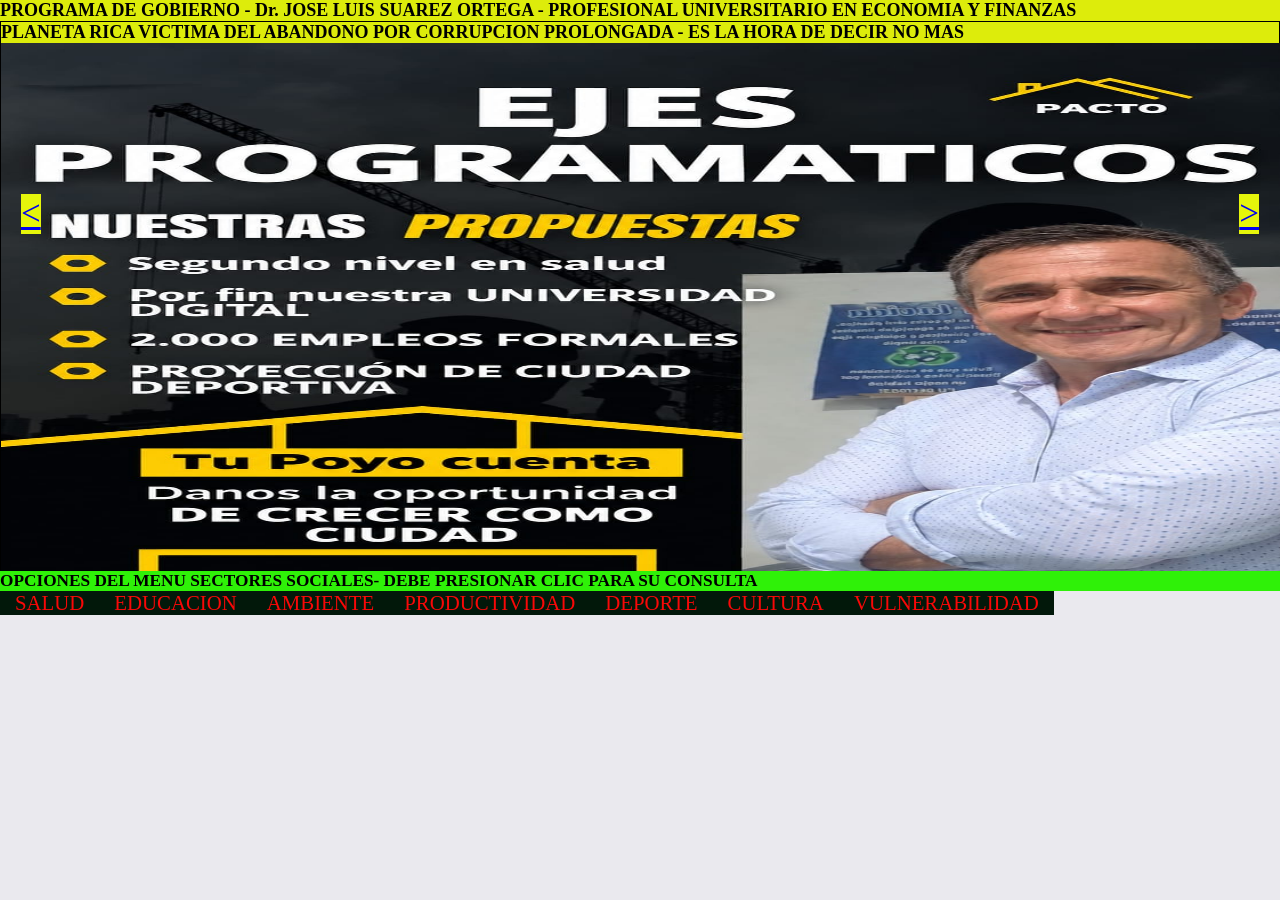
==== index.html @ 045a0ccc "Add files via upload" ====
<!DOCTYPE html>
<html lang="es">
<head>
    <meta charset="UTF-8">
    <meta http-equiv="X-UA-compatible" content="IE=edge">
    <meta name="viewport" content="width=device-width, initial-scale=1.0">
    <title>PROGRAMA DE GOBIERNO - Dr. JOSE LUIS SUAREZ ORTEGA</title>
    <link rel="stylesheet" href="stilocarrusel.css">
</head>
<body>
   <H4>PROGRAMA DE GOBIERNO - Dr. JOSE LUIS SUAREZ ORTEGA - PROFESIONAL UNIVERSITARIO EN ECONOMIA Y FINANZAS</H4>
   <div id = "conteItemsCarrusel">
         <div class="itemCarrusel" id="itemCarrusel-1"> 
               <div class="tarjetaCarrusel" id="tarjetaCarrusel-1">
                   <h4>PLANETA RICA VICTIMA DEL ABANDONO POR CORRUPCION PROLONGADA - ES LA HORA DE DECIR NO MAS</h4>
                   <img class="imagen" src="PORTADA1.jpeg" alt="item-1-carrusel">  
                </div>
                <div class="flechasCarrusel">
                 <a href="#itemCarrusel-4">  
                    <p><</p>
                 </a>
                 <a href="#itemCarrusel-4">
                    <p>></p>     
                 </a>
               </div>     
         </div> 
         <div class="itemCarrusel" id="itemCarrusel-2">
              <div class="tarjetaCarrusel" id="tarjetaCarrusel-2">
                <h4>(4) EJES ESTRATEGICOS DE EJECUCION PRIORITARIA</h4>
                   <img class="imagen" src="PORTADA2.jpeg" id="item-2-carrusel">
              </div>
              <div class="flechasCarrusel">
               <a href="#itemCarrusel-1"> 
                    <p><</p>
               </a>
               <a href="#itemCarrusel-1">
                    <p>></p>
               </a>
             </div>
         </div> 
         <div class="itemCarrusel" id="itemCarrusel-3">
              <div class="tarjetaCarrusel" id="tarjetaCarrusel-3">
                 <h4>(4) EJES ESTRATEGICOS DE EJECUCION PRIORITARIA</h4>
                  <img class="imagen" src="PORTADA3.jpeg" alt="item-3-carrusel">
             </div>
             <div class="flechasCarrusel">
               <a href="#itemCarrusel-2"> 
                    <p><</p>
               </a>
               <a href="#itemCarrusel-2">
                    <p>></p>
               </a>
             </div>
        </div>
        <div class="itemCarrusel" id="itemCarrusel-4">
             <div class="tarjetaCarrusel" id="tarjetaCarrusel-4">
                <h4>(4) EJES ESTRATEGICOS DE EJECUCION PRIORITARIA</h4>
                 <img class="imagen" src="PORTADA4.jpeg" id="item-4-carrusel">
             </div>
             <div class="flechasCarrusel">
               <a href="#itemCarrusel-3"> 
                    <p><</p>
               </a>
               <a href="#itemCarrusel-3">
                    <p>></p>
               </a>
         </div>
     </div>  
   </div>
     <body>
        <h5>OPCIONES DEL MENU SECTORES SOCIALES- DEBE PRESIONAR CLIC PARA SU CONSULTA</h5>
        <div class="menu"> 
        <a href="Taxis.html">SALUD</a>
        <a href="EDUCAR.html">EDUCACION</a> 
        <a href="AMBIENTE.html">AMBIENTE</a>
        <a href="EMPLEO.html">PRODUCTIVIDAD</a>
        <a href="Taxis.html">DEPORTE</a>
        <a href="EDUCAR.html">CULTURA</a>
        <a href="EMPLEO.html">VULNERABILIDAD</a>
        </div>
     </body> 
</body>
---- stilocarrusel.css ----
* {
    margin: 0;
    padding: 0;
    box-sizing: border-box;
.imagen{
      width: 1280px;
      height: 550px;
}

}
h4 {
   font-size: large;
   background-color: rgb(221, 236, 11);
 }

h5 {
    background-color: rgb(47, 241, 8);
}

 #conteItemsCarrusel{
    width: 100%;
    height: 550px;
    overflow: hidden;
}

.itemCarrusel{
    border: 1px solid black;
    height: 550px;
    position: relative;
}
.tarjetaCarrusel{
    width: 100%;
    height: 70%;
}

.flechasCarrusel{
    position: absolute;
    top: 0;
    height: 70%;
    width: 100%;
    display: flex;
    align-items: center;
    justify-content: space-between;
    padding: 20px;  
}     

p{
    font-size: 35px;
    background-color: rgb(229, 245, 11);
}
body{
    background-color: rgb(234, 233, 238);
    font-size: 1.3rem;
}    
.menu{
    background-color: rgb(2, 24, 10);
    display: inline-flex;
}
.menu a{
    width: 100%;
    text-decoration: none;
    color: rgb(248, 8, 8);
    padding: 0 15px;
}
.menu a:hover{
    width: 100%;
    background-color: rgb(245, 229, 10);
    color: black;
}
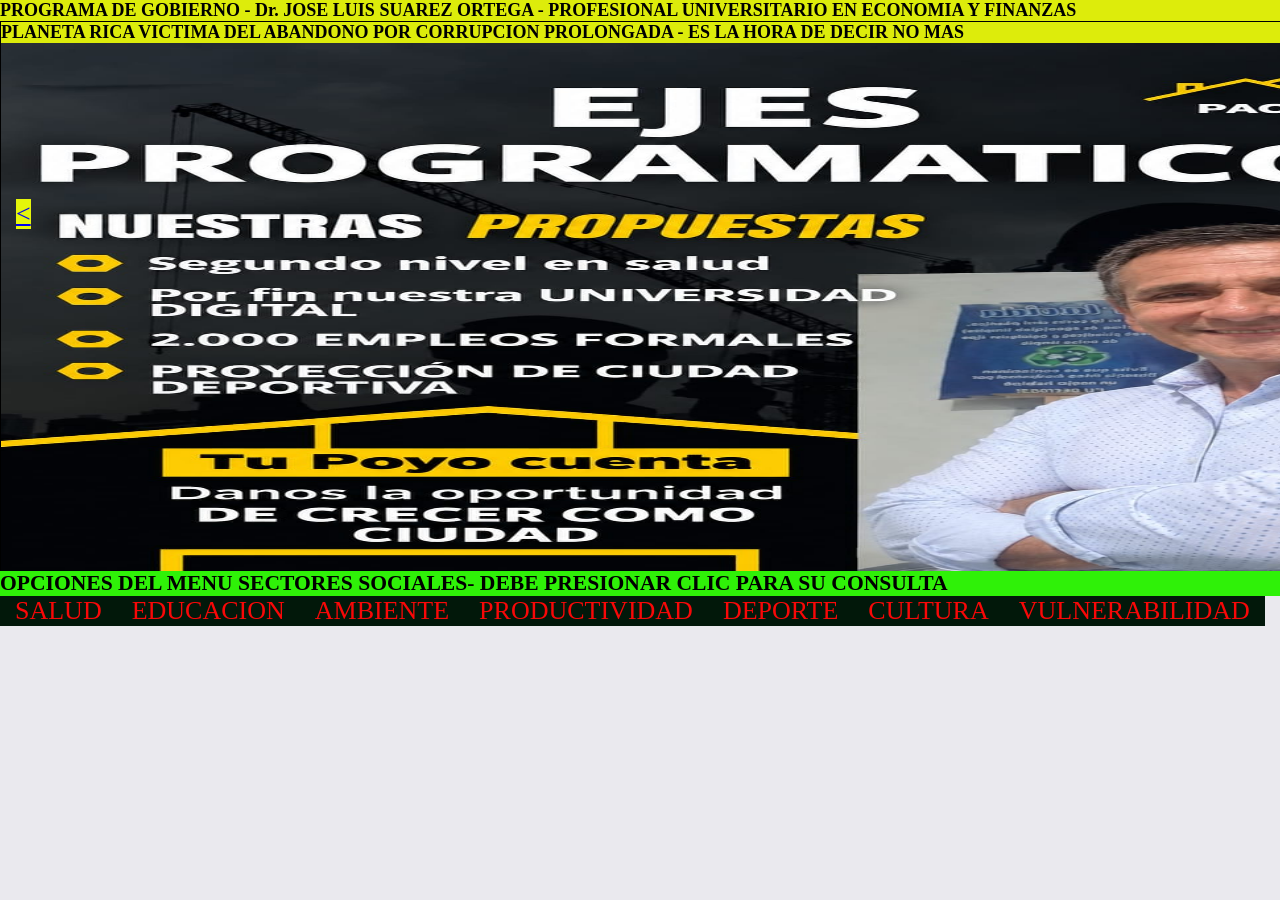
==== commit 84e66904: "Add files via upload" ====
--- a/index.html
+++ b/index.html
@@ -17,7 +17,7 @@
                 </div>
                 <div class="flechasCarrusel">
                  <a href="#itemCarrusel-4">  
-                    <p><</p>
+               <p><</p>
                  </a>
                  <a href="#itemCarrusel-4">
                     <p>></p>     
--- a/stilocarrusel.css
+++ b/stilocarrusel.css
@@ -3,7 +3,7 @@
     padding: 0;
     box-sizing: border-box;
 .imagen{
-      width: 1280px;
+      width: 1480px;
       height: 550px;
 }
 
@@ -18,7 +18,7 @@
 }
 
  #conteItemsCarrusel{
-    width: 100%;
+    width: 200%;
     height: 550px;
     overflow: hidden;
 }
@@ -29,41 +29,41 @@
     position: relative;
 }
 .tarjetaCarrusel{
-    width: 100%;
-    height: 70%;
+    width: 200%;
+    height: auto
 }
 
 .flechasCarrusel{
     position: absolute;
     top: 0;
     height: 70%;
-    width: 100%;
+    width: 200%;
     display: flex;
     align-items: center;
     justify-content: space-between;
-    padding: 20px;  
+    padding: 15px;  
 }     
 
 p{
-    font-size: 35px;
+    font-size: 26px;
     background-color: rgb(229, 245, 11);
 }
 body{
     background-color: rgb(234, 233, 238);
-    font-size: 1.3rem;
+    font-size: 26px;
 }    
 .menu{
     background-color: rgb(2, 24, 10);
     display: inline-flex;
 }
 .menu a{
-    width: 100%;
+    width: 200%;
     text-decoration: none;
     color: rgb(248, 8, 8);
     padding: 0 15px;
 }
 .menu a:hover{
-    width: 100%;
+    width: 200%;
     background-color: rgb(245, 229, 10);
     color: black;
 }
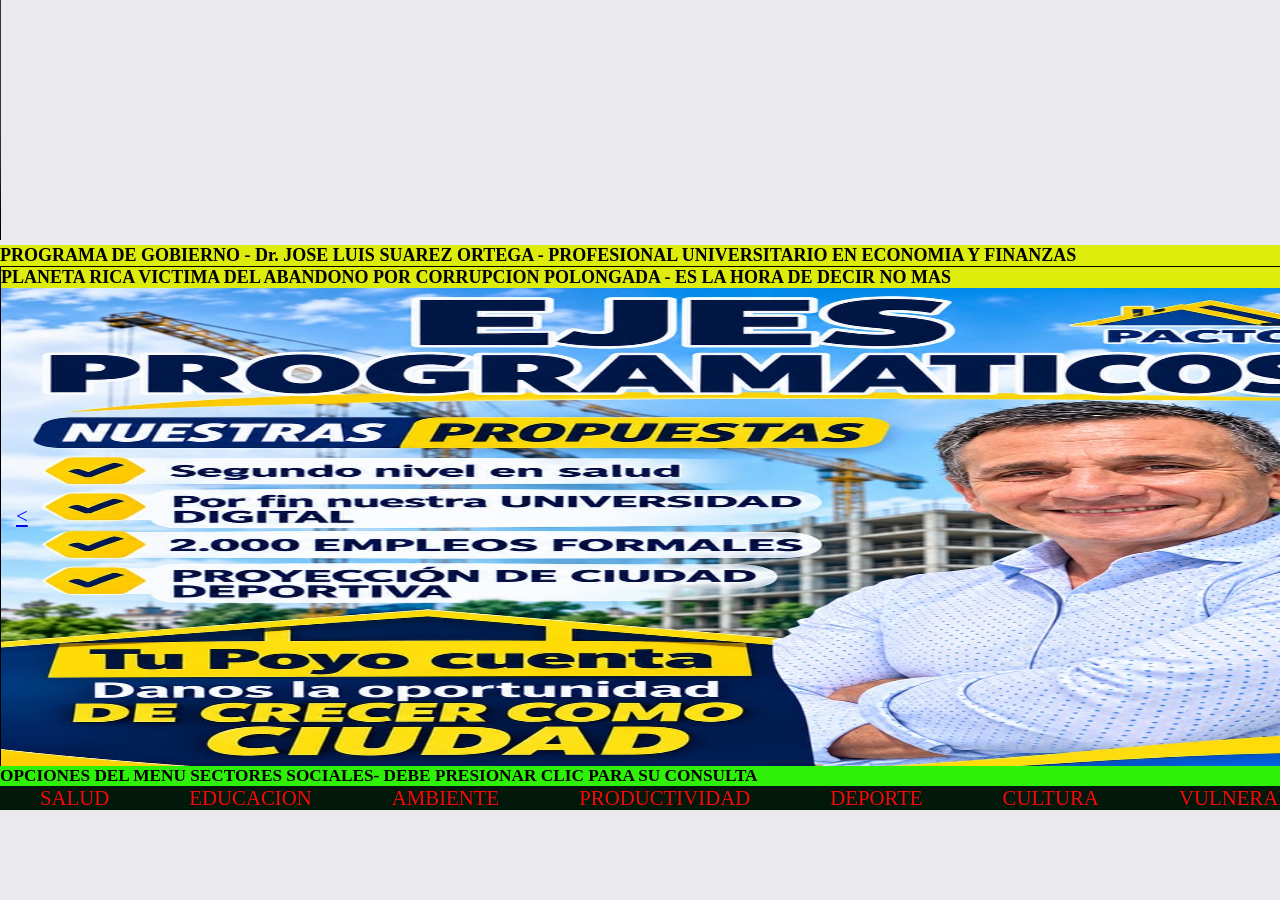
==== commit c396d4c7: "Add files via upload" ====
--- a/index.html
+++ b/index.html
@@ -7,12 +7,16 @@
     <title>PROGRAMA DE GOBIERNO - Dr. JOSE LUIS SUAREZ ORTEGA</title>
     <link rel="stylesheet" href="stilocarrusel.css">
 </head>
+<video width="460" height="240" controls>
+  <source src="Videoprueba.mp4" type="video/mp4">
+  Your browser does not support the video tag.
+</video>
 <body>
    <H4>PROGRAMA DE GOBIERNO - Dr. JOSE LUIS SUAREZ ORTEGA - PROFESIONAL UNIVERSITARIO EN ECONOMIA Y FINANZAS</H4>
    <div id = "conteItemsCarrusel">
          <div class="itemCarrusel" id="itemCarrusel-1"> 
                <div class="tarjetaCarrusel" id="tarjetaCarrusel-1">
-                   <h4>PLANETA RICA VICTIMA DEL ABANDONO POR CORRUPCION PROLONGADA - ES LA HORA DE DECIR NO MAS</h4>
+                   <h4>PLANETA RICA VICTIMA DEL ABANDONO POR CORRUPCION POLONGADA - ES LA HORA DE DECIR NO MAS</h4>
                    <img class="imagen" src="PORTADA1.jpeg" alt="item-1-carrusel">  
                 </div>
                 <div class="flechasCarrusel">
@@ -20,7 +24,7 @@
                <p><</p>
                  </a>
                  <a href="#itemCarrusel-4">
-                    <p>></p>     
+               <p>></p>     
                  </a>
                </div>     
          </div> 
@@ -34,7 +38,7 @@
                     <p><</p>
                </a>
                <a href="#itemCarrusel-1">
-                    <p>></p>
+                    <p>>></p>
                </a>
              </div>
          </div> 
@@ -62,7 +66,7 @@
                     <p><</p>
                </a>
                <a href="#itemCarrusel-3">
-                    <p>></p>
+                    <p>>></p>
                </a>
          </div>
      </div>  
@@ -74,7 +78,7 @@
         <a href="EDUCAR.html">EDUCACION</a> 
         <a href="AMBIENTE.html">AMBIENTE</a>
         <a href="EMPLEO.html">PRODUCTIVIDAD</a>
-        <a href="Taxis.html">DEPORTE</a>
+        <a href="DEPORTE.html">DEPORTE</a>
         <a href="EDUCAR.html">CULTURA</a>
         <a href="EMPLEO.html">VULNERABILIDAD</a>
         </div>
--- a/stilocarrusel.css
+++ b/stilocarrusel.css
@@ -1,10 +1,11 @@
 * {
+    padding: 0;
     margin: 0;
-    padding: 0;
     box-sizing: border-box;
+
 .imagen{
-      width: 1480px;
-      height: 550px;
+      width: 1350px;
+      height: 500px
 }
 
 }
@@ -19,24 +20,24 @@
 
  #conteItemsCarrusel{
     width: 200%;
-    height: 550px;
+    height: 500px;
     overflow: hidden;
 }
 
 .itemCarrusel{
     border: 1px solid black;
-    height: 550px;
+    height: 500px;
     position: relative;
 }
 .tarjetaCarrusel{
     width: 200%;
-    height: auto
+    height: 90%
 }
 
 .flechasCarrusel{
     position: absolute;
     top: 0;
-    height: 70%;
+    height: 100%;
     width: 200%;
     display: flex;
     align-items: center;
@@ -45,25 +46,25 @@
 }     
 
 p{
-    font-size: 26px;
-    background-color: rgb(229, 245, 11);
+    font-size: 45px
+    background-color rgb(229, 245, 11);
 }
 body{
     background-color: rgb(234, 233, 238);
-    font-size: 26px;
+    font-size: 1.3rem;
 }    
 .menu{
     background-color: rgb(2, 24, 10);
     display: inline-flex;
 }
 .menu a{
-    width: 200%;
+    width: 260%;
     text-decoration: none;
     color: rgb(248, 8, 8);
-    padding: 0 15px;
+    padding: 0 40px
 }
 .menu a:hover{
-    width: 200%;
+    width: 260%;
     background-color: rgb(245, 229, 10);
     color: black;
 }
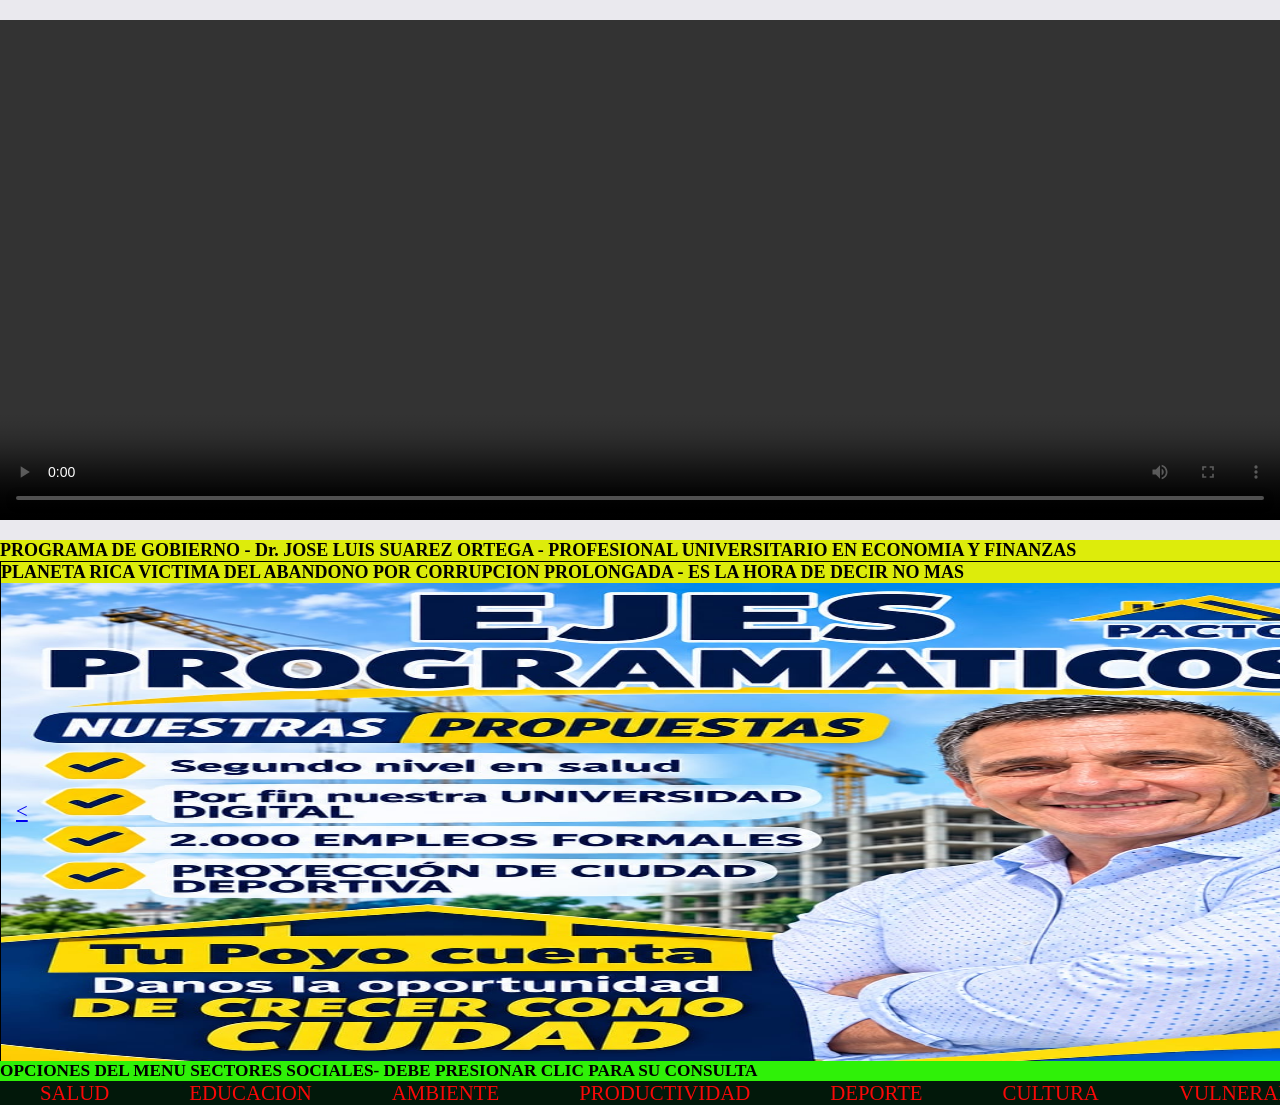
==== commit 9496b3ca: "Add files via upload" ====
--- a/index.html
+++ b/index.html
@@ -4,19 +4,18 @@
     <meta charset="UTF-8">
     <meta http-equiv="X-UA-compatible" content="IE=edge">
     <meta name="viewport" content="width=device-width, initial-scale=1.0">
-    <title>PROGRAMA DE GOBIERNO - Dr. JOSE LUIS SUAREZ ORTEGA</title>
+    <title>PROGRAMA DE GOBIERNO - Lc. JOSE LUIS SUAREZ ORTEGA</title>
     <link rel="stylesheet" href="stilocarrusel.css">
 </head>
-<video width="460" height="240" controls>
-  <source src="Videoprueba.mp4" type="video/mp4">
-  Your browser does not support the video tag.
-</video>
+<div class="pantalla-video">
+  <video src="Videoprueba.mp4" controls></video>
+</div>
 <body>
    <H4>PROGRAMA DE GOBIERNO - Dr. JOSE LUIS SUAREZ ORTEGA - PROFESIONAL UNIVERSITARIO EN ECONOMIA Y FINANZAS</H4>
    <div id = "conteItemsCarrusel">
          <div class="itemCarrusel" id="itemCarrusel-1"> 
                <div class="tarjetaCarrusel" id="tarjetaCarrusel-1">
-                   <h4>PLANETA RICA VICTIMA DEL ABANDONO POR CORRUPCION POLONGADA - ES LA HORA DE DECIR NO MAS</h4>
+                   <h4>PLANETA RICA VICTIMA DEL ABANDONO POR CORRUPCION PROLONGADA - ES LA HORA DE DECIR NO MAS</h4>
                    <img class="imagen" src="PORTADA1.jpeg" alt="item-1-carrusel">  
                 </div>
                 <div class="flechasCarrusel">
--- a/stilocarrusel.css
+++ b/stilocarrusel.css
@@ -2,13 +2,25 @@
     padding: 0;
     margin: 0;
     box-sizing: border-box;
+.pantalla-video {
+        display: flex;
+        justify-content: center;
+        align-items: center;
+        min-height: 60vh;
+        margin: 0;
+}
+
+.pantalla-video video,
+.pantalla-video iframe {
+    width: 350%;
+    height: 500px;
+}
 
 .imagen{
       width: 1350px;
       height: 500px
 }
 
-}
 h4 {
    font-size: large;
    background-color: rgb(221, 236, 11);
